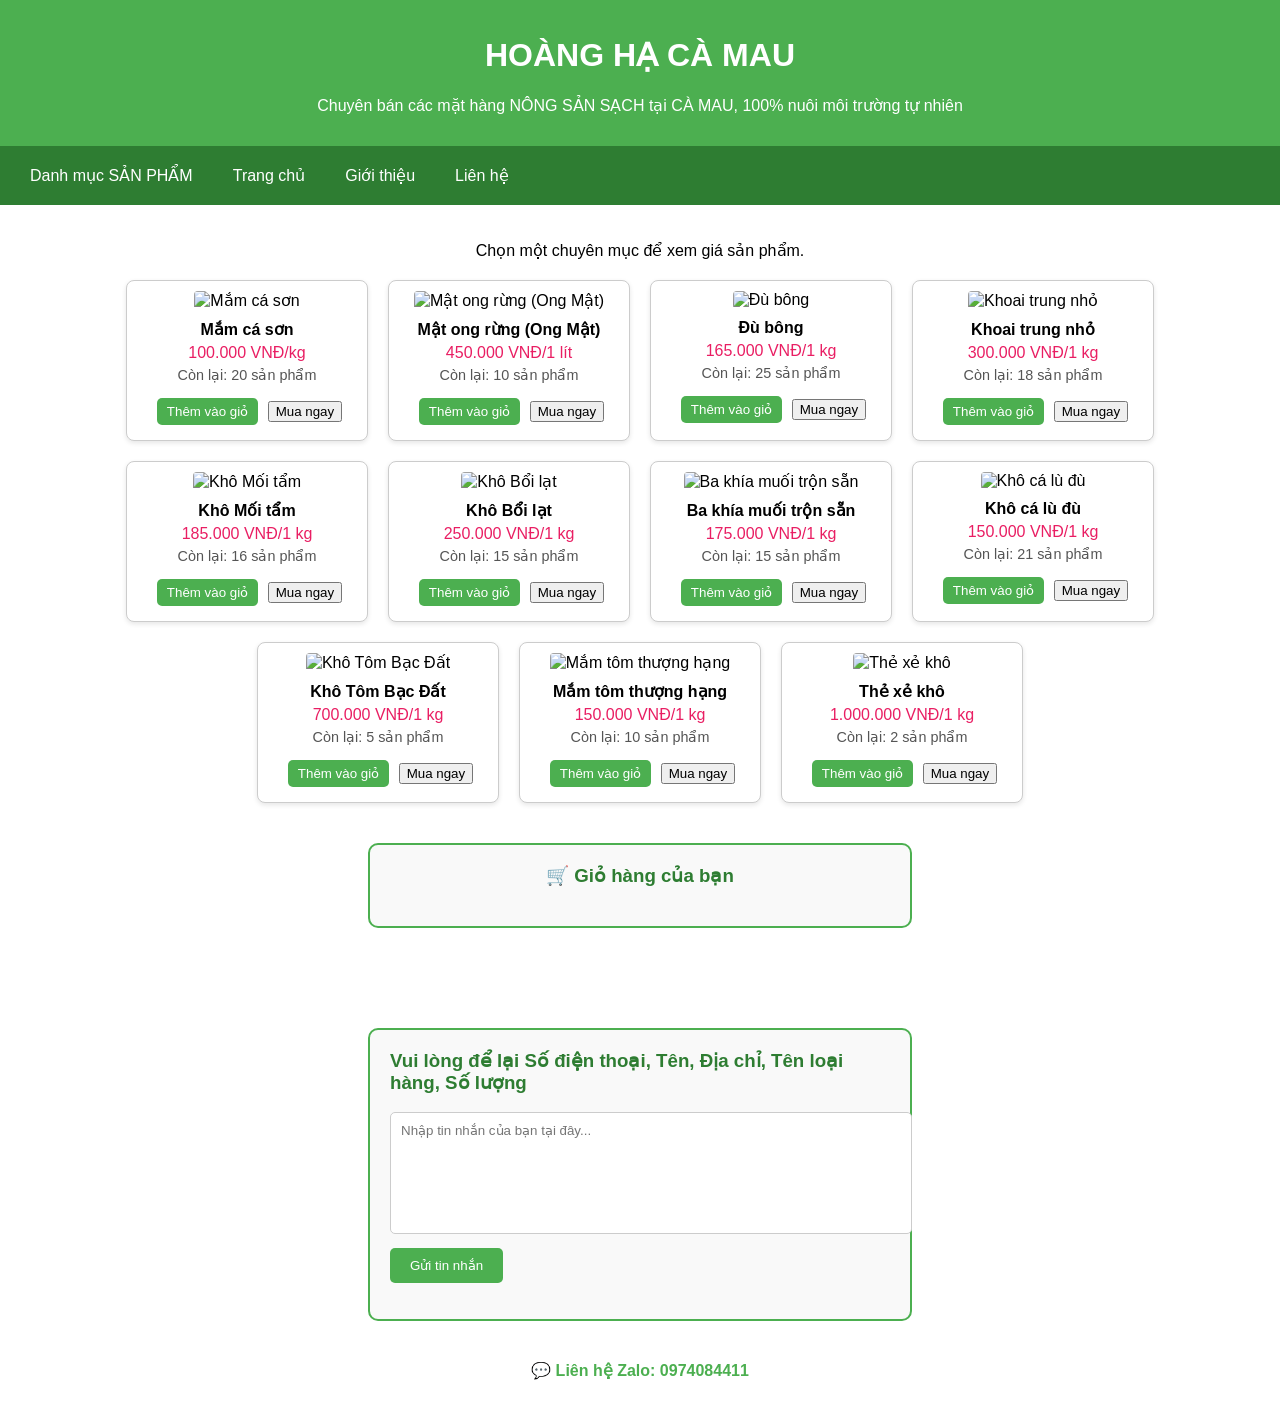
==== index.html @ d92279c0 "Cập nhật website với webhook mới" ====
<!DOCTYPE html>
<html lang="vi">
<head>
  <meta charset="UTF-8" />
  <meta name="viewport" content="width=device-width, initial-scale=1.0" />
  <title>HOÀNG HẠ CÀ MAU</title>
  <link rel="stylesheet" href="style.css">
</head>
<body>
  <header>
    <h1>HOÀNG HẠ CÀ MAU</h1>
    <p>Chuyên bán các mặt hàng NÔNG SẢN SẠCH tại CÀ MAU, 100% nuôi môi trường tự nhiên</p>
  </header>

  <nav>
    <ul>
      <li>
        <a href="#">Danh mục SẢN PHẨM</a>
        <div class="menu-dropdown">
          <a href="#" onclick="showPrice('Tôm khô', 'Giá: 1.400.000 VNĐ/kg')">Tôm khô</a>
          <a href="#" onclick="showPrice('Khô Cá Lù Đù trung nhỏ', 'Giá: 130.000 VNĐ/kg')">Khô Cá Lù Đù</a>
          <a href="#" onclick="showPrice('Khô Cá Lù Đù', 'Giá: 150.000 VNĐ/kg')">Khô Cá Lù Đù</a>
          <a href="#" onclick="showPrice('Khô Cá Phèn', 'Giá: 150.000 VNĐ/kg')">Khô Cá Phèn</a>
          <a href="#" onclick="showPrice('Khô Bổi lạt', 'Giá: 250.000 VNĐ/kg')">Khô Bổi lạt</a>
          <a href="#" onclick="showPrice('Khô Khoai trung nhỏ', 'Giá: 300.000 VNĐ/kg')">Khô Khoai trung nhỏ</a>
          <a href="#" onclick="showPrice('Khô Đù bông', 'Giá: 165.000 VNĐ/kg')">Khô Đù bông</a>
          <a href="#" onclick="showPrice('Khô Cá Úc nhỏ', 'Giá: 125.000 VNĐ/kg')">Khô Cá Úc nhỏ</a>
          <a href="#" onclick="showPrice('Khô Cá Úc lớn', 'Giá: 150.000 VNĐ/kg')">Khô Cá Úc lớn</a>
          <a href="#" onclick="showPrice('Ba khía muối nguyên con', 'Giá: 120.000 VNĐ/gói')">Ba khía muối nguyên con</a>
          <a href="#" onclick="showPrice('Ba khía muối trộn sẵn', 'Giá: 170.000 VNĐ/gói')">Ba khía muối trộn sẵn</a>
          <a href="#" onclick="showPrice('Mắm Tôm', 'Giá: 140.000 VNĐ/kg')">Mắm Tôm</a>
          <a href="#" onclick="showPrice('Mắm Cá Phi', 'Giá: 100.000 VNĐ/kg')">Mắm Cá Phi</a>
        </div>
      </li>
      <li><a href="#">Trang chủ</a></li>
      <li><a href="#">Giới thiệu</a></li>
      <li><a href="#">Liên hệ</a></li>
    </ul>
  </nav>

  <main>
    <!--<h2>Chào mừng đến với cửa hàng Hoàng Hạ</h2>-->
    <!--<p>Bán các sản phẩm nông sản sạch - tươi - ngon.</p>-->
    <p id="productPrice">Chọn một chuyên mục để xem giá sản phẩm.</p>

    <div class="product-grid">
      <div class="product-card">
        <img src="https://i.postimg.cc/Rhg75tLV/MAM-CA-SON.jpg" alt="Mắm cá sơn">
        <div class="product-name">Mắm cá sơn</div>
        <div class="product-price">100.000 VNĐ/kg</div>
        <div id="stock-1" class="product-stock">Còn lại: 20 sản phẩm</div>
        <button class="add-to-cart-btn" onclick="addToCart(1)">Thêm vào giỏ</button>
        <button onclick="alert('Vui lòng liên hệ: 0944.41.06.41 để đặt hàng')">Mua ngay</button>
      </div>

      <div class="product-card">
        <img src="https://i.postimg.cc/hjfxWhTR/S-p-ong.jpg" alt="Mật ong rừng (Ong Mật)">
        <div class="product-name">Mật ong rừng (Ong Mật)</div>
        <div class="product-price">450.000 VNĐ/1 lít</div>
        <div id="stock-2" class="product-stock">Còn lại: 10 sản phẩm</div>
        <button class="add-to-cart-btn" onclick="addToCart(2)">Thêm vào giỏ</button>
        <button onclick="alert('Vui lòng liên hệ: 0944.41.06.41 để đặt hàng')">Mua ngay</button>
      </div>
      
      <!-- Đù bông -->
      <div class="product-card">
        <img src="https://i.postimg.cc/HkcPv3Zp/DUBONG.jpg" alt="Đù bông">
        <div class="product-name">Đù bông</div>
        <div class="product-price">165.000 VNĐ/1 kg</div>
        <div id="stock-3" class="product-stock">Còn lại: 25 sản phẩm</div>
        <button class="add-to-cart-btn" onclick="addToCart(3)">Thêm vào giỏ</button>
        <button onclick="alert('Vui lòng liên hệ: 0944.41.06.41 để đặt hàng')">Mua ngay</button>
      </div>

      <!-- 4. Khoai trung nhỏ -->
      <div class="product-card">
        <img src="https://i.postimg.cc/PrzFgPh7/Khoai-trung-nho.jpg" alt="Khoai trung nhỏ">
        <div class="product-name">Khoai trung nhỏ</div>
        <div class="product-price">300.000 VNĐ/1 kg</div>
        <div id="stock-4" class="product-stock">Còn lại: 18 sản phẩm</div>
        <button class="add-to-cart-btn" onclick="addToCart(4)">Thêm vào giỏ</button>
        <button onclick="alert('Vui lòng liên hệ: 0944.41.06.41 để đặt hàng')">Mua ngay</button>
      </div>

      <!-- 5. Cá mối tẩm-->
      <div class="product-card">
        <img src="https://i.postimg.cc/Y94bLrvf/Ca-Moi-Tam.jpg" alt="Khô Mối tẩm">
        <div class="product-name">Khô Mối tẩm</div>
        <div class="product-price">185.000 VNĐ/1 kg</div>
        <div id="stock-5" class="product-stock">Còn lại: 16 sản phẩm</div>
        <button class="add-to-cart-btn" onclick="addToCart(5)">Thêm vào giỏ</button>
        <button onclick="alert('Vui lòng liên hệ: 0944.41.06.41 để đặt hàng')">Mua ngay</button>
      </div>
      <!-- 6. Cá Bổi lạt-->
      <div class="product-card">
        <img src="https://i.postimg.cc/nL3KnC1c/KHO-CA-BOI-LAT.jpg" alt="Khô Bổi lạt">
        <div class="product-name">Khô Bổi lạt</div>
        <div class="product-price">250.000 VNĐ/1 kg</div>
        <div id="stock-6" class="product-stock">Còn lại: 15 sản phẩm</div>
        <button class="add-to-cart-btn" onclick="addToCart(6)">Thêm vào giỏ</button>
        <button onclick="alert('Vui lòng liên hệ: 0944.41.06.41 để đặt hàng')">Mua ngay</button>
      </div>
      <!-- 7. Ba khía muối trộn sẵn-->
      <div class="product-card">
        <img src="https://i.postimg.cc/wTnGdbjb/Ba-khia-muoi-tron-san.jpg" alt="Ba khía muối trộn sẵn">
        <div class="product-name">Ba khía muối trộn sẵn</div>
        <div class="product-price">175.000 VNĐ/1 kg</div>
        <div id="stock-7" class="product-stock">Còn lại: 15 sản phẩm</div>
        <button class="add-to-cart-btn" onclick="addToCart(7)">Thêm vào giỏ</button>
        <button onclick="alert('Vui lòng liên hệ: 0944.41.06.41 để đặt hàng')">Mua ngay</button>
      </div>
      <!-- 8. Khô cá lù đù-->
      <div class="product-card">
        <img src="https://i.postimg.cc/j5kGnqRR/Kho-ca-lu-du.jpg" alt="Khô cá lù đù">
        <div class="product-name">Khô cá lù đù</div>
        <div class="product-price">150.000 VNĐ/1 kg</div>
        <div id="stock-8" class="product-stock">Còn lại: 21 sản phẩm</div>
        <button class="add-to-cart-btn" onclick="addToCart(8)">Thêm vào giỏ</button>
        <button onclick="alert('Vui lòng liên hệ: 0944.41.06.41 để đặt hàng')">Mua ngay</button>
      </div>
      <!-- 9. Khô Tôm Bạc Đất-->
      <div class="product-card">
        <img src="https://i.postimg.cc/wT3DkqHS/Kh-T-m-t.jpg" alt="Khô Tôm Bạc Đất">
        <div class="product-name">Khô Tôm Bạc Đất</div>
        <div class="product-price">700.000 VNĐ/1 kg</div>
        <div id="stock-9" class="product-stock">Còn lại: 05 sản phẩm</div>
        <button class="add-to-cart-btn" onclick="addToCart(9)">Thêm vào giỏ</button>
        <button onclick="alert('Vui lòng liên hệ: 0944.41.06.41 để đặt hàng')">Mua ngay</button>
      </div>
      <!-- 10. Mắm tôm-->
      <div class="product-card">
        <img src="https://i.postimg.cc/ZRR6D4pB/M-m-t-m-C-Mau.jpg" alt="Mắm tôm thượng hạng">
        <div class="product-name">Mắm tôm thượng hạng</div>
        <div class="product-price">150.000 VNĐ/1 kg</div>
        <div id="stock-10" class="product-stock">Còn lại: 10 sản phẩm</div>
        <button class="add-to-cart-btn" onclick="addToCart(10)">Thêm vào giỏ</button>
        <button onclick="alert('Vui lòng liên hệ: 0944.41.06.41 để đặt hàng')">Mua ngay</button>
      </div>
      <!-- 11. Thẻ xẻ khô-->
      <div class="product-card">
        <img src="https://i.postimg.cc/7L4FzQ7Q/Th-x-kh.jpg" alt="Thẻ xẻ khô">
        <div class="product-name">Thẻ xẻ khô</div>
        <div class="product-price">1.000.000 VNĐ/1 kg</div>
        <div id="stock-11" class="product-stock">Còn lại: 02 sản phẩm</div>
        <button class="add-to-cart-btn" onclick="addToCart(11)">Thêm vào giỏ</button>
        <button onclick="alert('Vui lòng liên hệ: 0944.41.06.41 để đặt hàng')">Mua ngay</button>
      </div>

    </div>
    <div class="chat-container">
      <h3>🛒 Giỏ hàng của bạn</h3>
      <div id="cartItems"></div>
    </div>
  </main>

  <div class="chat-container">
    <h3>Vui lòng để lại Số điện thoại, Tên, Địa chỉ, Tên loại hàng, Số lượng</h3>
    <textarea id="message" placeholder="Nhập tin nhắn của bạn tại đây..."></textarea>
    <br />
    <button onclick="sendMessage()">Gửi tin nhắn</button>
    <p class="chat-response" id="chatResponse"></p>
  </div>

  <footer style="text-align:center; margin: 40px 0;">
    <a href="https://zalo.me/0974084411" target="_blank" style="color:#4CAF50; text-decoration: none; font-weight: bold;">
      💬 Liên hệ Zalo: 0974084411
    </a>
  </footer>
<div id="notification" style="display:none; position: fixed; top: 20px; right: 20px; background: #4CAF50; color: white; padding: 10px 20px; border-radius: 5px; z-index: 9999;">
  Sản phẩm đã được thêm vào giỏ hàng!
</div>
<!-- Nút chat Zalo -->
<div class="zalo-chat-widget" data-oaid="725067027452809529" data-welcome-message="Hoàng Hạ Cà Mau xin chào bạn!" data-autopopup="0" data-width="350" data-height="420"></div>
<script src="https://sp.zalo.me/plugins/sdk.js"></script>
  <script src="script.js"></script>
<div id="successToast" style="
  display: none;
  position: fixed;
  top: 50%;
  left: 50%;
  transform: translate(-50%, -50%);
  background-color: rgba(76, 175, 80, 0.95);
  color: white;
  padding: 20px 30px;
  border-radius: 10px;
  font-size: 18px;
  text-align: center;
  box-shadow: 0 4px 12px rgba(0, 0, 0, 0.2);
  z-index: 9999;
">
  🎉 Quý khách đã Đặt hàng thành công. Cảm ơn Quý khách đã ủng hộ!
</div>

</body>
</html>
---- style.css ----
body {
  font-family: sans-serif;
  margin: 0;
  padding: 0;
}
header {
  background-color: #4CAF50;
  color: white;
  padding: 15px;
  text-align: center;
}
nav {
  background-color: #2e7d32;
  padding: 10px;
}
nav ul {
  list-style-type: none;
  margin: 0;
  padding: 0;
  display: flex;
  flex-wrap: wrap;
}
nav ul li {
  position: relative;
}
nav ul li a {
  display: block;
  color: white;
  padding: 10px 20px;
  text-decoration: none;
}
nav ul li a:hover {
  background-color: #66bb6a;
}
.menu-dropdown {
  display: none;
  position: absolute;
  background-color: white;
  min-width: 200px;
  top: 100%;
  left: 0;
  z-index: 1;
}
.menu-dropdown a {
  color: black;
  padding: 10px 20px;
  display: block;
}
.menu-dropdown a:hover {
  background-color: #eee;
}
nav ul li:hover .menu-dropdown {
  display: block;
}
main {
  padding: 20px;
  text-align: center;
}

.product-grid {
  display: flex;
  flex-wrap: wrap;
  gap: 20px;
  justify-content: center; /* hoặc flex-start để canh trái */
  margin-top: 20px;
}

.product-card {
  width: 220px;
  border: 1px solid #ccc;
  border-radius: 8px;
  padding: 10px;
  text-align: center;
  box-shadow: 0 2px 5px rgba(0,0,0,0.1);
  background-color: #fff;
}

.product-card img {
  width: 100%;
  height: 180px;
  object-fit: cover;
  border-radius: 4px;
}

.product-name {
  font-weight: bold;
  margin: 10px 0 5px;
}

.product-price {
  color: #e91e63;
  margin-bottom: 5px;
}

.product-stock {
  font-size: 0.9em;
  color: #555;
  margin-bottom: 10px;
}

.add-to-cart-btn {
  background-color: #4CAF50;
  color: white;
  padding: 6px 10px;
  margin: 5px;
  border: none;
  cursor: pointer;
  border-radius: 5px;
}

.add-to-cart-btn:hover {
  background-color: #45a049;
}

.chat-container {
  max-width: 500px;
  margin: 40px auto;
  padding: 20px;
  border: 2px solid #4CAF50;
  border-radius: 10px;
  background-color: #f9f9f9;
}
.chat-container h3 {
  margin-top: 0;
  color: #2e7d32;
}
.chat-container textarea {
  width: 100%;
  height: 100px;
  padding: 10px;
  resize: none;
  border: 1px solid #ccc;
  border-radius: 5px;
  font-family: inherit;
}
.chat-container button {
  margin-top: 10px;
  padding: 10px 20px;
  background-color: #4CAF50;
  color: white;
  border: none;
  border-radius: 5px;
  cursor: pointer;
}
.chat-container button:hover {
  background-color: #45a049;
}
.chat-response {
  margin-top: 10px;
  color: green;
}
#orderForm input,
#orderForm textarea {
  width: 100%;
  padding: 8px;
  margin-top: 5px;
  margin-bottom: 10px;
  border: 1px solid #ccc;
  border-radius: 5px;
}
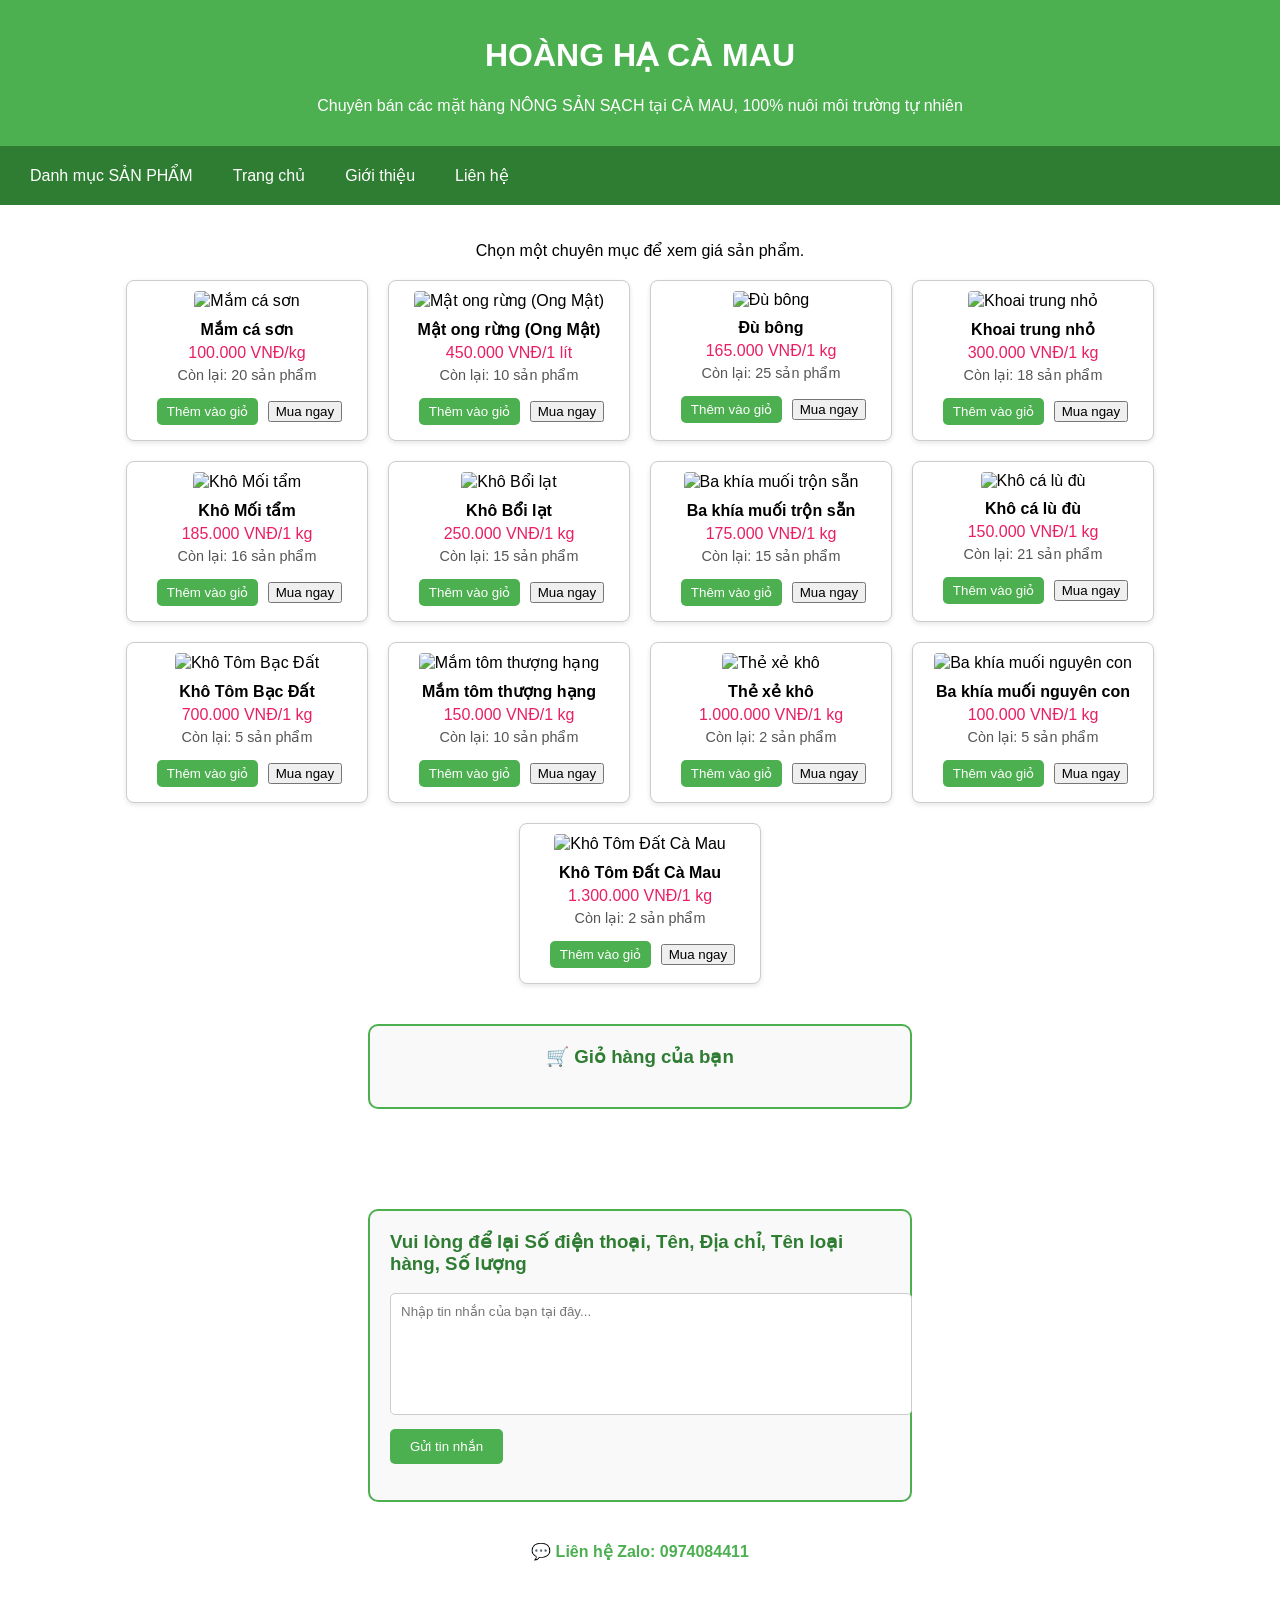
==== commit 31946a14: "Cập nhật website với webhook mới" ====
--- a/index.html
+++ b/index.html
@@ -143,6 +143,24 @@
         <div class="product-price">1.000.000 VNĐ/1 kg</div>
         <div id="stock-11" class="product-stock">Còn lại: 02 sản phẩm</div>
         <button class="add-to-cart-btn" onclick="addToCart(11)">Thêm vào giỏ</button>
+        <button onclick="alert('Vui lòng liên hệ: 0944.41.06.41 để đặt hàng')">Mua ngay</button>
+      </div>
+      <!-- 12. Ba khía muối nguyên con-->
+      <div class="product-card">
+        <img src="https://i.postimg.cc/9fKC7Bm4/Ba-kh-a-mu-i-nguy-n-con.jpg" alt="Ba khía muối nguyên con">
+        <div class="product-name">Ba khía muối nguyên con</div>
+        <div class="product-price">100.000 VNĐ/1 kg</div>
+        <div id="stock-12" class="product-stock">Còn lại: 05 sản phẩm</div>
+        <button class="add-to-cart-btn" onclick="addToCart(12)">Thêm vào giỏ</button>
+        <button onclick="alert('Vui lòng liên hệ: 0944.41.06.41 để đặt hàng')">Mua ngay</button>
+      </div>
+      <!-- 13. Khô Tôm Đất Cà Mau-->
+      <div class="product-card">
+        <img src="https://i.postimg.cc/7LZQkC2m/Kh-T-m-t.jpg" alt="Khô Tôm Đất Cà Mau">
+        <div class="product-name">Khô Tôm Đất Cà Mau</div>
+        <div class="product-price">1.300.000 VNĐ/1 kg</div>
+        <div id="stock-13" class="product-stock">Còn lại: 02 sản phẩm</div>
+        <button class="add-to-cart-btn" onclick="addToCart(13)">Thêm vào giỏ</button>
         <button onclick="alert('Vui lòng liên hệ: 0944.41.06.41 để đặt hàng')">Mua ngay</button>
       </div>
 
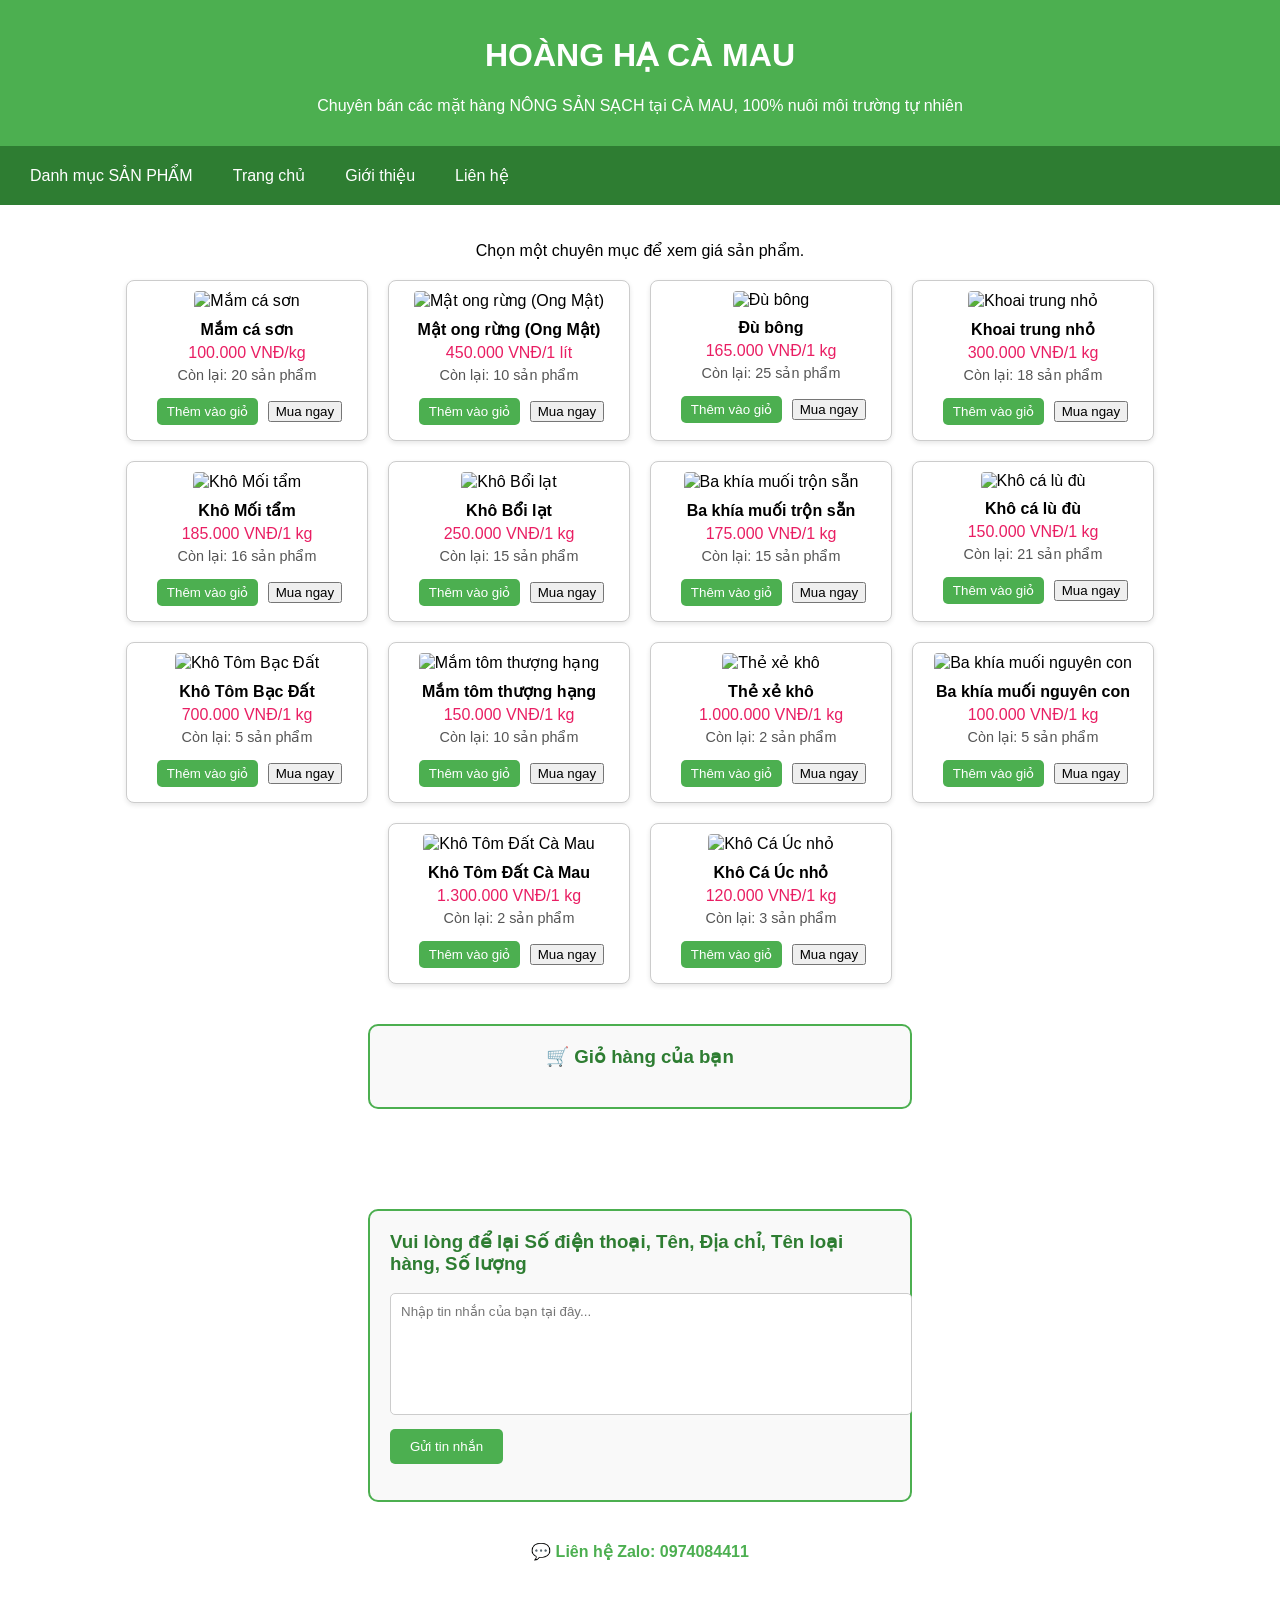
==== commit 6f69d69a: "Cập nhật website với webhook mới" ====
--- a/index.html
+++ b/index.html
@@ -147,7 +147,7 @@
       </div>
       <!-- 12. Ba khía muối nguyên con-->
       <div class="product-card">
-        <img src="https://i.postimg.cc/9fKC7Bm4/Ba-kh-a-mu-i-nguy-n-con.jpg" alt="Ba khía muối nguyên con">
+        <img src="https://i.postimg.cc/zfy6hbG3/Ba-kh-a-mu-i-nguy-n-con.jpg" alt="Ba khía muối nguyên con">
         <div class="product-name">Ba khía muối nguyên con</div>
         <div class="product-price">100.000 VNĐ/1 kg</div>
         <div id="stock-12" class="product-stock">Còn lại: 05 sản phẩm</div>
@@ -161,6 +161,15 @@
         <div class="product-price">1.300.000 VNĐ/1 kg</div>
         <div id="stock-13" class="product-stock">Còn lại: 02 sản phẩm</div>
         <button class="add-to-cart-btn" onclick="addToCart(13)">Thêm vào giỏ</button>
+        <button onclick="alert('Vui lòng liên hệ: 0944.41.06.41 để đặt hàng')">Mua ngay</button>
+      </div>
+      <!-- 14. Khô Cá Úc nhỏ-->
+      <div class="product-card">
+        <img src="https://i.postimg.cc/MHHQZSDk/Kh-c-c-nh.jpg" alt="Khô Cá Úc nhỏ">
+        <div class="product-name">Khô Cá Úc nhỏ</div>
+        <div class="product-price">120.000 VNĐ/1 kg</div>
+        <div id="stock-14" class="product-stock">Còn lại: 03 sản phẩm</div>
+        <button class="add-to-cart-btn" onclick="addToCart(14)">Thêm vào giỏ</button>
         <button onclick="alert('Vui lòng liên hệ: 0944.41.06.41 để đặt hàng')">Mua ngay</button>
       </div>
 
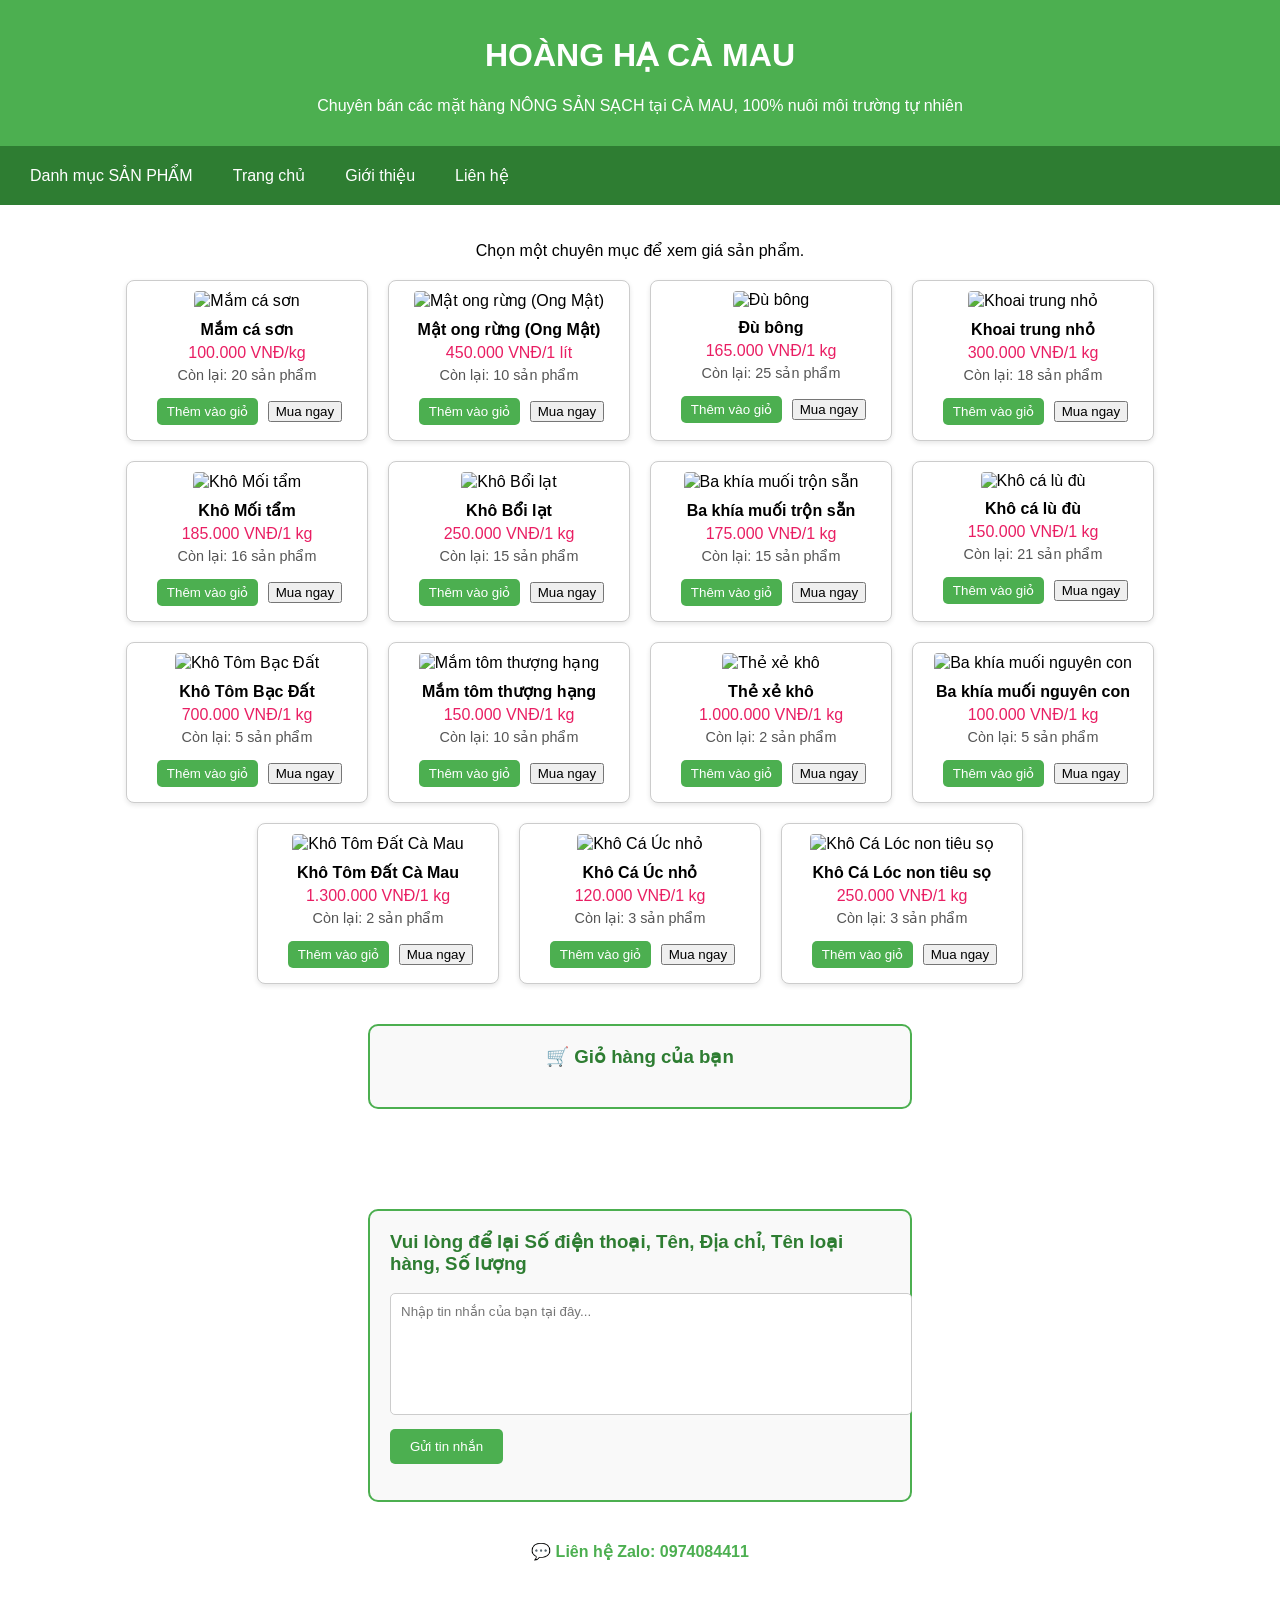
==== commit 72de5cb0: "Cập nhật website với webhook mới" ====
--- a/index.html
+++ b/index.html
@@ -170,6 +170,15 @@
         <div class="product-price">120.000 VNĐ/1 kg</div>
         <div id="stock-14" class="product-stock">Còn lại: 03 sản phẩm</div>
         <button class="add-to-cart-btn" onclick="addToCart(14)">Thêm vào giỏ</button>
+        <button onclick="alert('Vui lòng liên hệ: 0944.41.06.41 để đặt hàng')">Mua ngay</button>
+      </div>
+      <!-- 15. Khô Cá Lóc non tiêu sọ-->
+      <div class="product-card">
+        <img src="https://i.postimg.cc/4NTYFpCk/Kh-c-L-c-non-ti-u-s.jpg" alt="Khô Cá Lóc non tiêu sọ">
+        <div class="product-name">Khô Cá Lóc non tiêu sọ</div>
+        <div class="product-price">250.000 VNĐ/1 kg</div>
+        <div id="stock-15" class="product-stock">Còn lại: 04 sản phẩm</div>
+        <button class="add-to-cart-btn" onclick="addToCart(15)">Thêm vào giỏ</button>
         <button onclick="alert('Vui lòng liên hệ: 0944.41.06.41 để đặt hàng')">Mua ngay</button>
       </div>
 
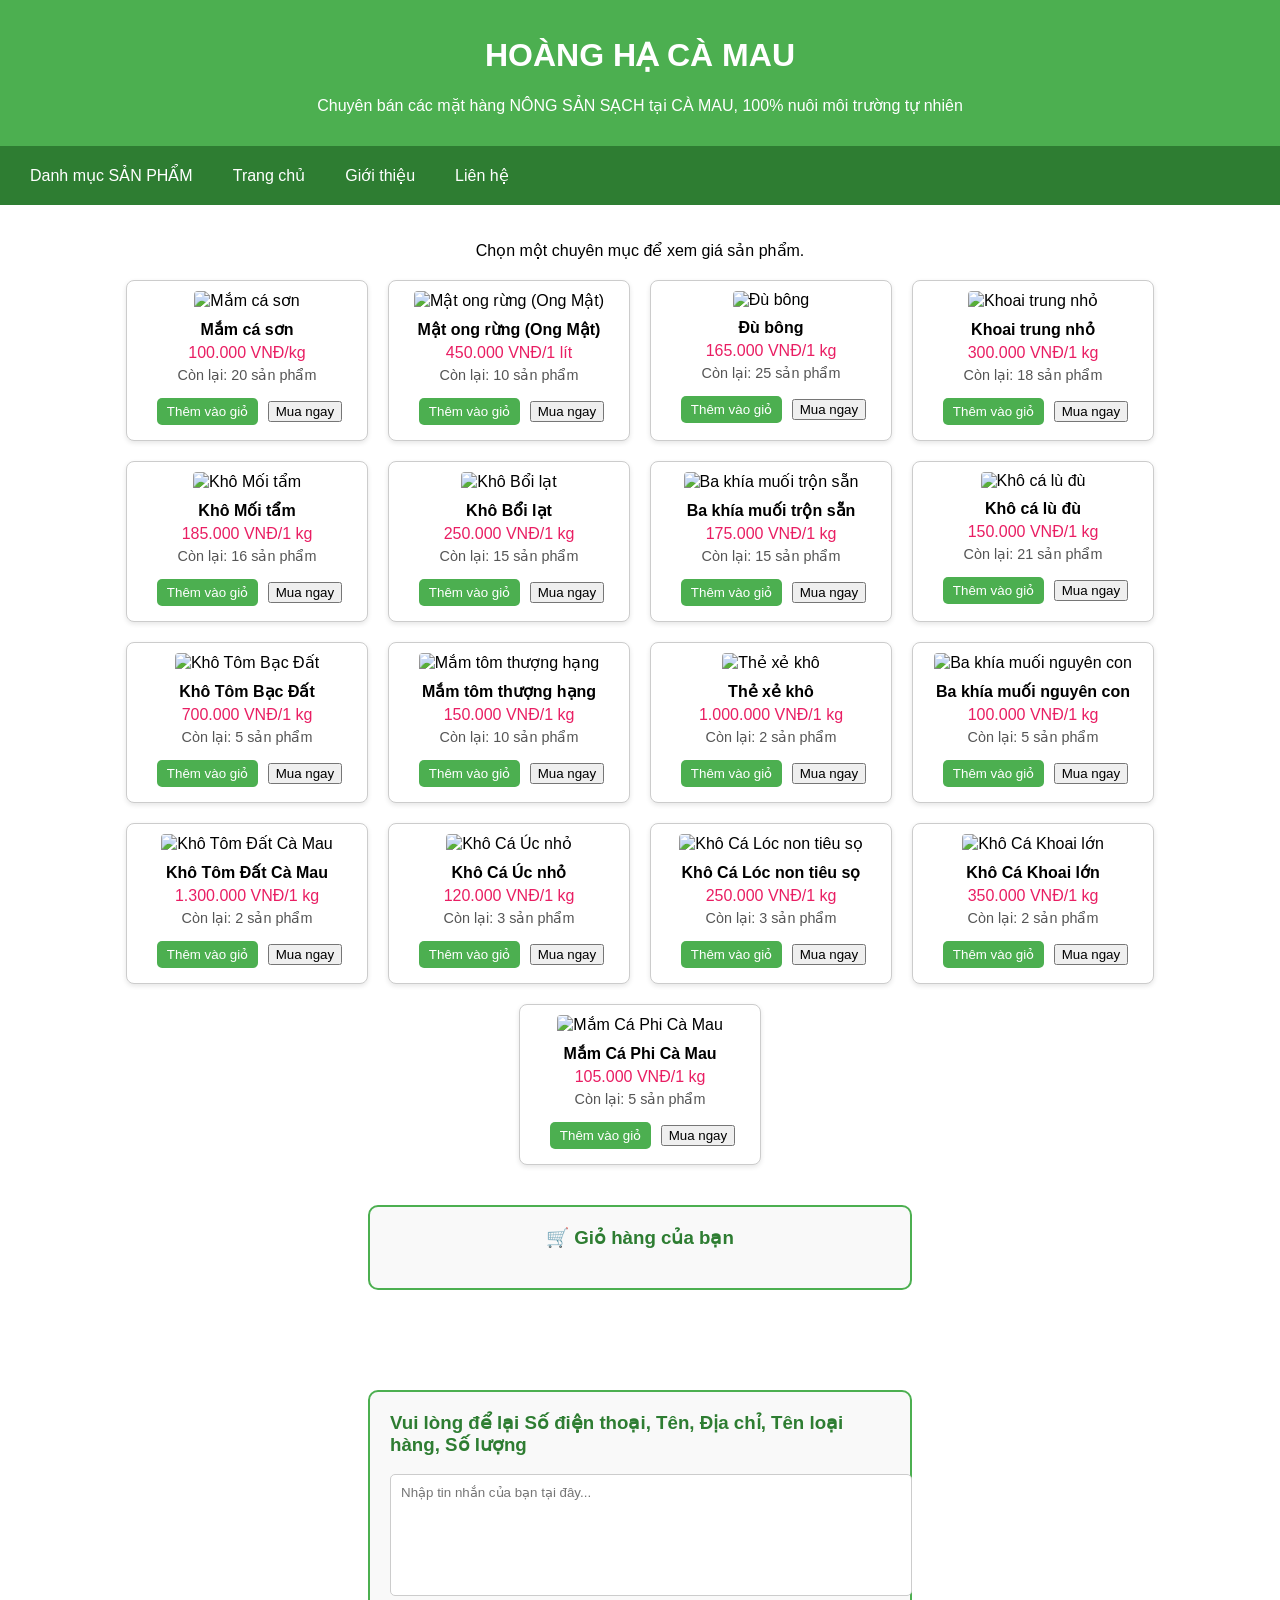
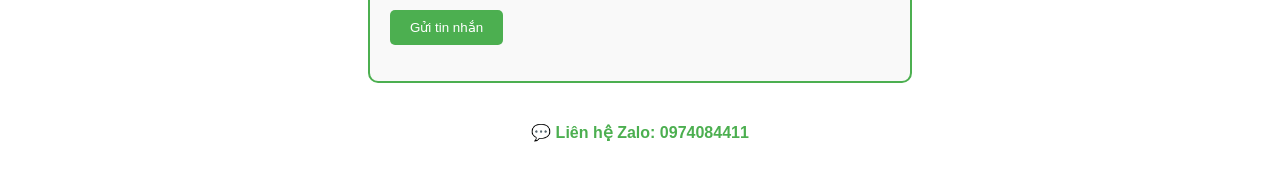
==== commit 3d1a69cf: "Cập nhật website với webhook mới" ====
--- a/index.html
+++ b/index.html
@@ -179,6 +179,24 @@
         <div class="product-price">250.000 VNĐ/1 kg</div>
         <div id="stock-15" class="product-stock">Còn lại: 04 sản phẩm</div>
         <button class="add-to-cart-btn" onclick="addToCart(15)">Thêm vào giỏ</button>
+        <button onclick="alert('Vui lòng liên hệ: 0944.41.06.41 để đặt hàng')">Mua ngay</button>
+      </div>
+      <!-- 16. Khô Cá Khoai lớn-->
+      <div class="product-card">
+        <img src="https://i.postimg.cc/P5T2hLw0/Kh-Khoai-l-n.jpg" alt="Khô Cá Khoai lớn">
+        <div class="product-name">Khô Cá Khoai lớn</div>
+        <div class="product-price">350.000 VNĐ/1 kg</div>
+        <div id="stock-16" class="product-stock">Còn lại: 02 sản phẩm</div>
+        <button class="add-to-cart-btn" onclick="addToCart(16)">Thêm vào giỏ</button>
+        <button onclick="alert('Vui lòng liên hệ: 0944.41.06.41 để đặt hàng')">Mua ngay</button>
+      </div>
+      <!-- 17. Mắm Cá Phi Cà Mau-->
+      <div class="product-card">
+        <img src="https://i.postimg.cc/t49Qf4C4/M-m-C-Phi-C-Mau.jpg" alt="Mắm Cá Phi Cà Mau">
+        <div class="product-name">Mắm Cá Phi Cà Mau</div>
+        <div class="product-price">105.000 VNĐ/1 kg</div>
+        <div id="stock-17" class="product-stock">Còn lại: 05 sản phẩm</div>
+        <button class="add-to-cart-btn" onclick="addToCart(17)">Thêm vào giỏ</button>
         <button onclick="alert('Vui lòng liên hệ: 0944.41.06.41 để đặt hàng')">Mua ngay</button>
       </div>
 
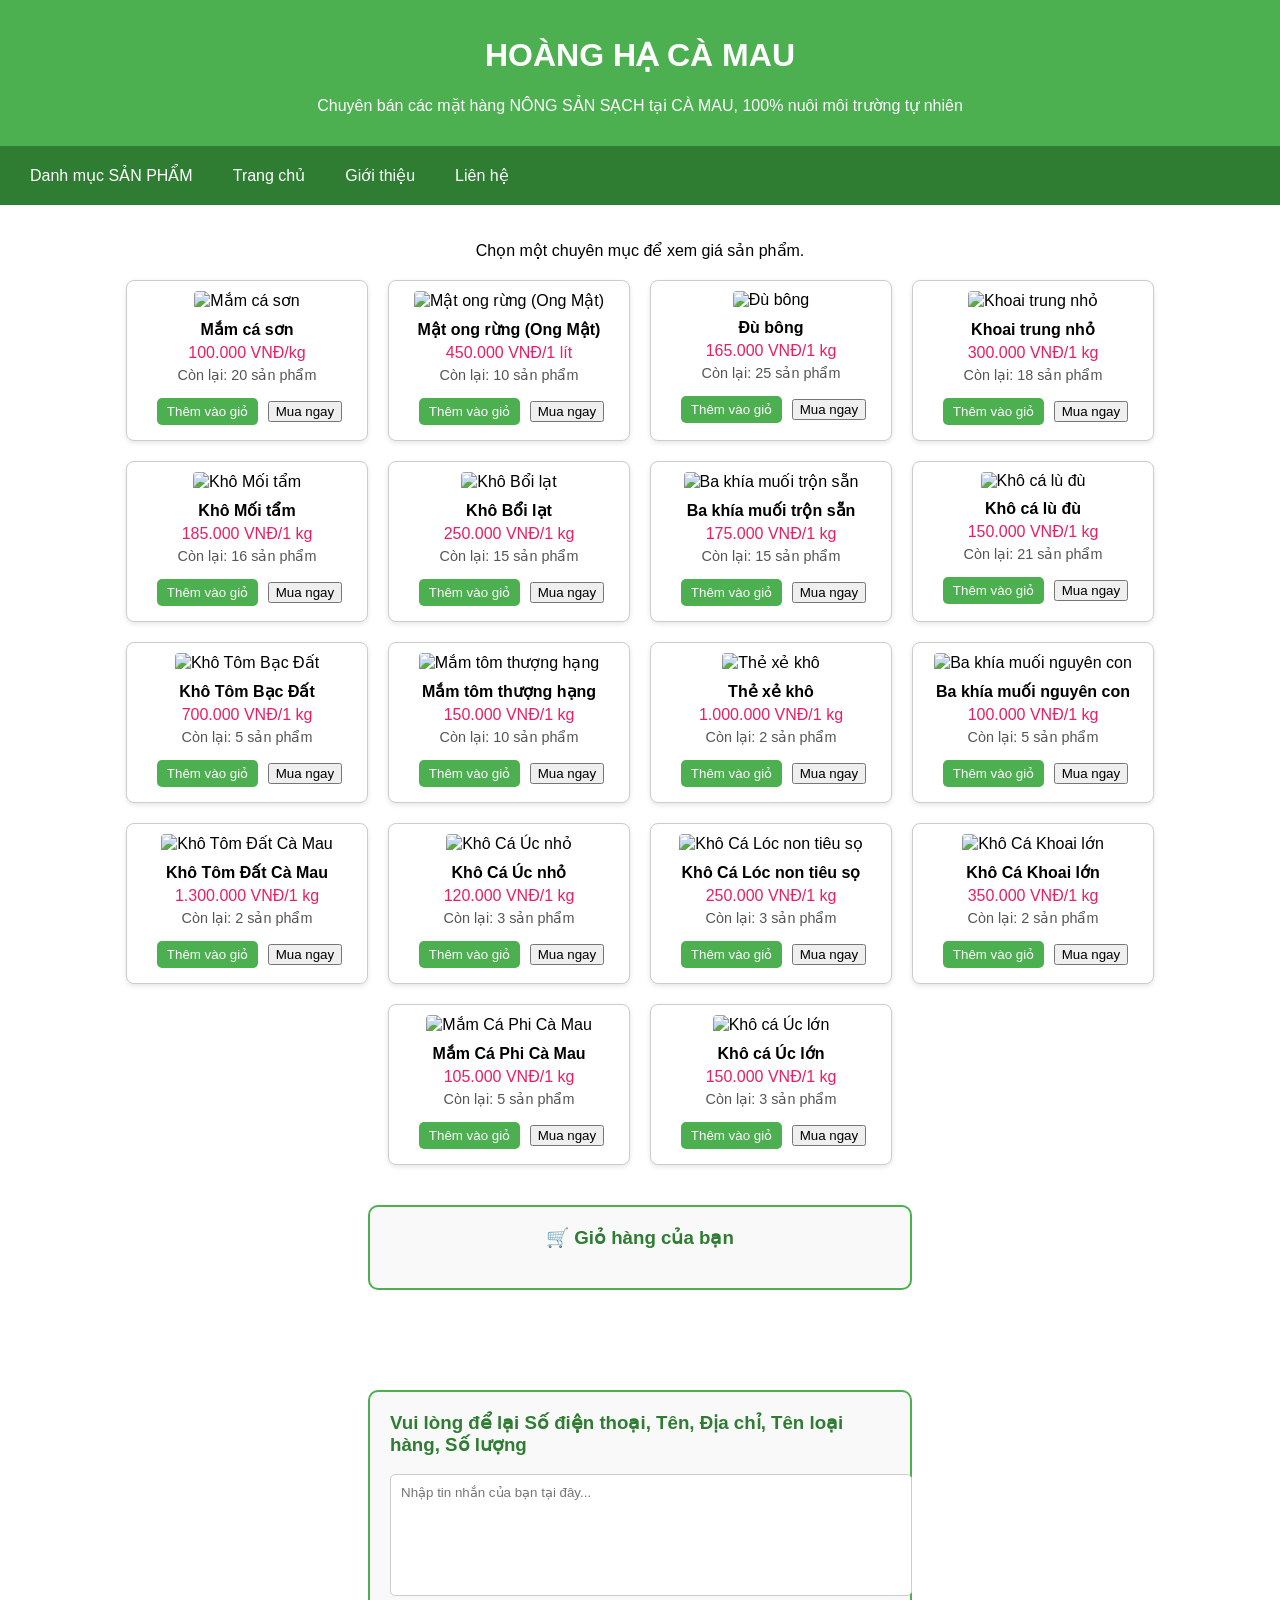
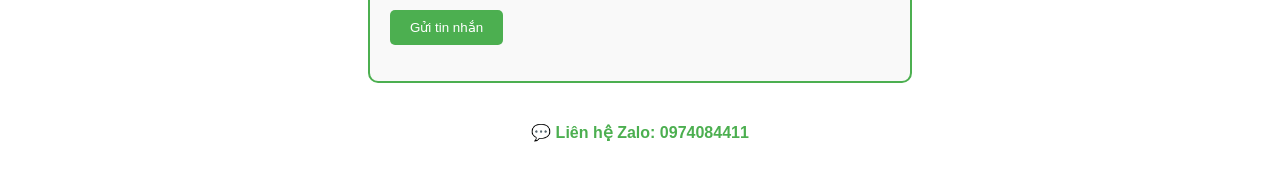
==== commit 8250fb19: "Cập nhật website với webhook mới" ====
--- a/index.html
+++ b/index.html
@@ -197,6 +197,15 @@
         <div class="product-price">105.000 VNĐ/1 kg</div>
         <div id="stock-17" class="product-stock">Còn lại: 05 sản phẩm</div>
         <button class="add-to-cart-btn" onclick="addToCart(17)">Thêm vào giỏ</button>
+        <button onclick="alert('Vui lòng liên hệ: 0944.41.06.41 để đặt hàng')">Mua ngay</button>
+      </div>
+      <!-- 18. Khô cá Úc lớn-->
+      <div class="product-card">
+        <img src="https://i.postimg.cc/rFfGxfbF/Kh-c-c-l-n.jpg" alt="Khô cá Úc lớn">
+        <div class="product-name">Khô cá Úc lớn</div>
+        <div class="product-price">150.000 VNĐ/1 kg</div>
+        <div id="stock-18" class="product-stock">Còn lại: 03 sản phẩm</div>
+        <button class="add-to-cart-btn" onclick="addToCart(18)">Thêm vào giỏ</button>
         <button onclick="alert('Vui lòng liên hệ: 0944.41.06.41 để đặt hàng')">Mua ngay</button>
       </div>
 
